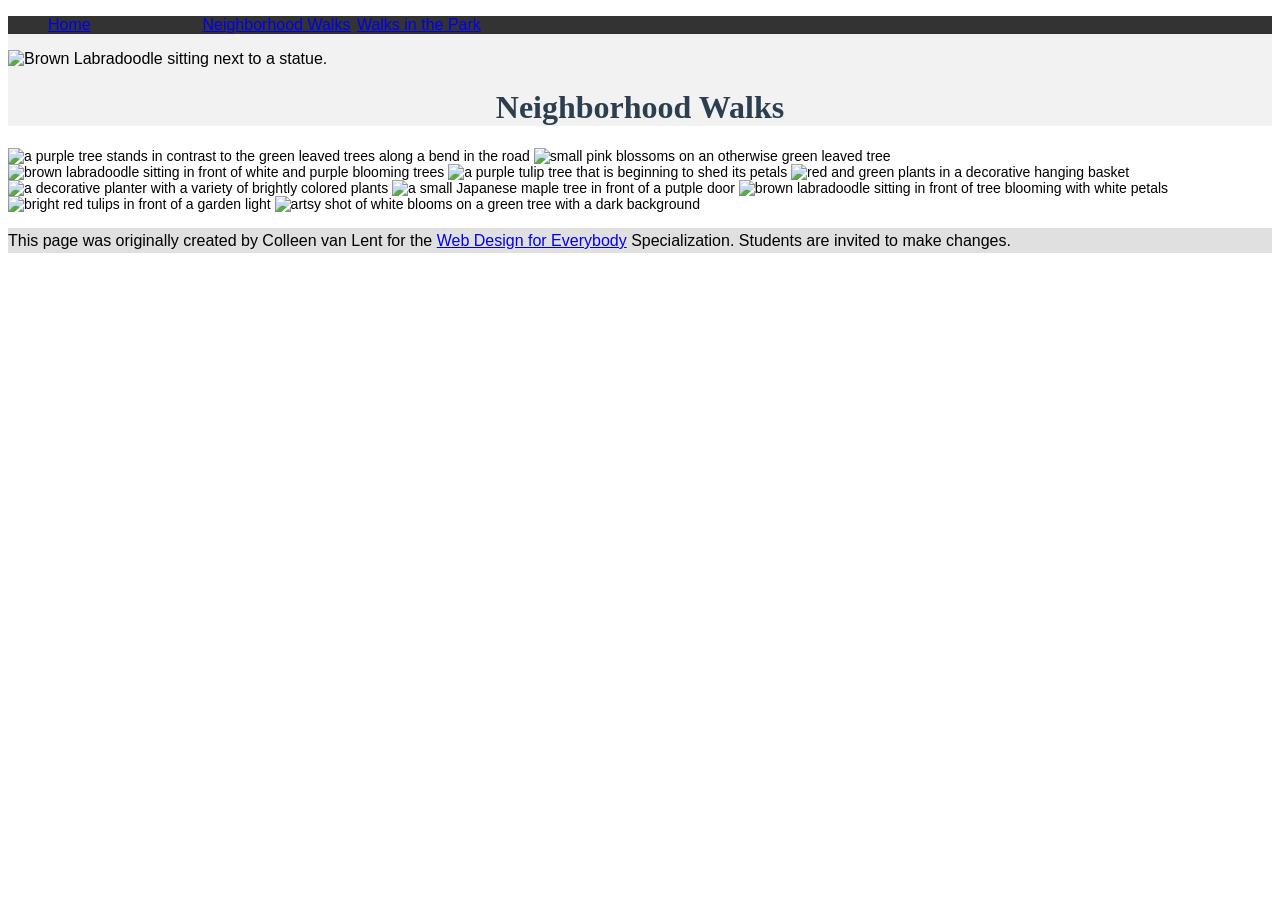
==== neighborhood.html @ 0daae440 "css" ====
<!DOCTYPE html>
<html lang="en">

<head>
  <meta charset="utf-8">
  <meta name="viewport" content="width=device-width">
  <title>Neighborhood Walk</title>
  <link rel="stylesheet" href="css/style.css">
  
</head>

<body>
  <header>
    <nav>
      <ul>
        <li><a href="index.html">Home</a></li>
        <li><a href="neighborhood.html">Neighborhood Walks</a></li>
        <li><a href="parks.html">Walks in the Park</a></li>
      </ul>
    </nav>
    <img src="images/BaconGallupPark.jpg" width="200" alt="Brown Labradoodle sitting next to a statue.">
    <h1>Neighborhood Walks</h1>
  </header>
  <main>
    <div>
      <img src="images/bend_in_the_road.png"
        alt="a purple tree stands in contrast to the green leaved trees along a bend in the road" width="100">
      <img src="images/pink_blossoms.png" alt="small pink blossoms on an otherwise green leaved tree" width="100">
      <img src="images/blooming_trees.png" alt="brown labradoodle sitting in front of white and purple blooming  trees"
        width="100">
      <img src="images/falling_petals.png" alt="a purple tulip tree that is beginning to shed its petals" width="100">
      <img src="images/hanging_plants.png" alt="red and green plants in a decorative hanging basket" width="100">
      <img src="images/potted_plants.png" alt="a decorative planter with a variety of brightly colored plants "
        width="100">
      <img src="images/red_maple.png" alt="a small Japanese maple tree in front of a putple door" width="100">
      <img src="images/tree_with_white_blooms.png"
        alt="brown labradoodle sitting in front of tree blooming with white petals" width="100">
      <img src="images/tulips.png" alt="bright red tulips in front of a garden light" width="100">
      <img src="images/white_buds_on_tree.png" alt="artsy shot of white blooms on a green tree with a dark background"
        width="100">
    </div>
  </main>
  <footer>
    <p>This page was originally created by Colleen van Lent for the <a
        href="https://www.coursera.org/specializations/web-design"> Web Design for Everybody</a> Specialization.
      Students are invited to make changes.</p>
  </footer>

</body>

</html>
---- css/style.css ----
body {
    font-family: Arial, sans-serif;
    font-size: 16px;
}

header {
    background-color: #f2f2f2;
}

nav {
    background-color: #333333;
}

main {
    background-color: #ffffff;
    font-size: 14px;
}

footer {
    background-color: #e0e0e0;
}

li {
    display: inline-block;
    width: 150px;
}

h1 {
    text-align: center;
    font-family: Georgia, serif;
    color: #2c3e50;
}

p {
    line-height: 1.6;
}
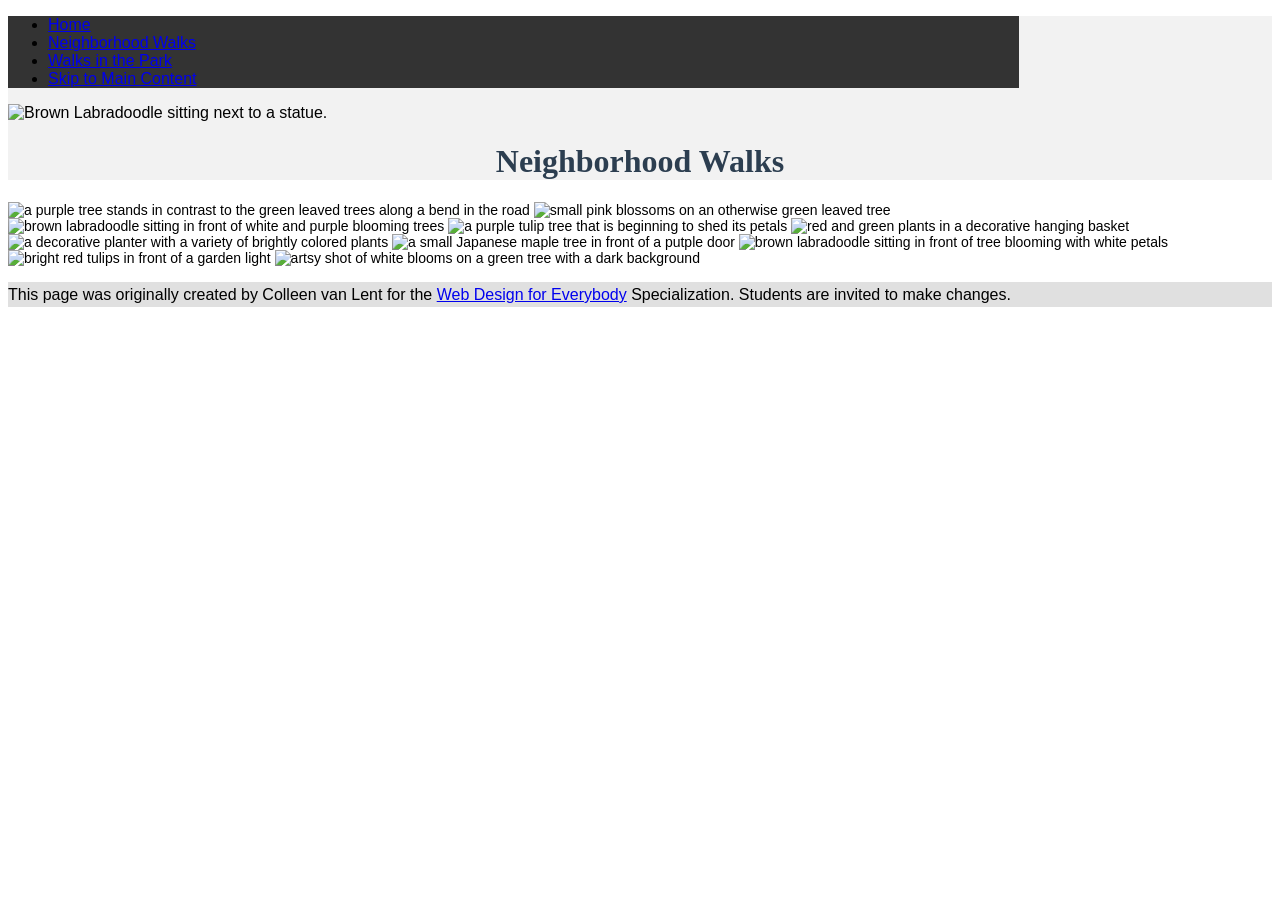
==== commit 7f9146f7: "Complete Homeword 2" ====
--- a/neighborhood.html
+++ b/neighborhood.html
@@ -16,12 +16,13 @@
         <li><a href="index.html">Home</a></li>
         <li><a href="neighborhood.html">Neighborhood Walks</a></li>
         <li><a href="parks.html">Walks in the Park</a></li>
+        <li><a href="#main-content">Skip to Main Content</a>
       </ul>
     </nav>
     <img src="images/BaconGallupPark.jpg" width="200" alt="Brown Labradoodle sitting next to a statue.">
     <h1>Neighborhood Walks</h1>
   </header>
-  <main>
+  <main id="main-content">
     <div>
       <img src="images/bend_in_the_road.png"
         alt="a purple tree stands in contrast to the green leaved trees along a bend in the road" width="100">
--- a/css/style.css
+++ b/css/style.css
@@ -7,8 +7,32 @@
     background-color: #f2f2f2;
 }
 
+.grid {
+    display: grid;
+    grid-template-columns: 40% 40%;
+    justify-content: space-around;
+    align-items: center;
+    row-gap: 20px;
+}
+
+.grid img {
+    width: 100%;
+}
+s
+.flex {
+    display: flex;
+    flex-wrap: wrap;
+    justify-content: center;
+}
+
 nav {
     background-color: #333333;
+    display: block;
+    width:80%
+}
+
+nav img {
+    width: 10%;
 }
 
 main {
@@ -20,10 +44,10 @@
     background-color: #e0e0e0;
 }
 
-li {
+/* li {
     display: inline-block;
     width: 150px;
-}
+} */
 
 h1 {
     text-align: center;
